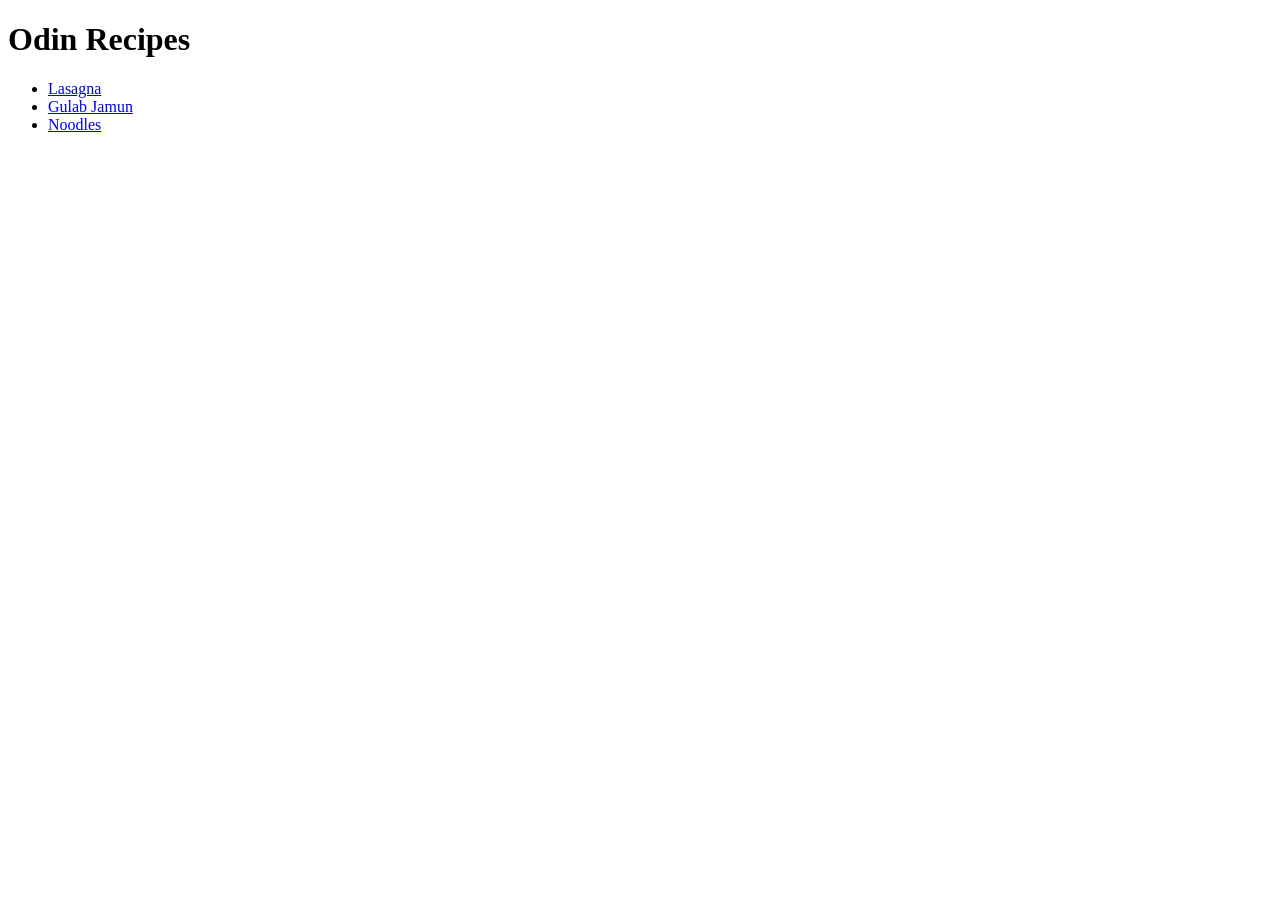
==== index.html @ d39fea14 "Do the first draft of the odin-recipes project" ====
<!DOCTYPE html>
<html lang="en">
<head>
    <meta charset="UTF-8">
    <meta name="viewport" content="width=device-width, initial-scale=1.0">
    <title>Odin Recipes</title>
</head>
<body>
    <h1>Odin Recipes</h1>
    <ul>
        <li><a href="./recipes/lasagna.html">Lasagna</a></li>
        <li><a href="./recipes/gulab_jamun.html">Gulab Jamun</a></li>
        <li><a href="./recipes/noodles.html">Noodles</a></li>
    </ul>
</body>
</html>
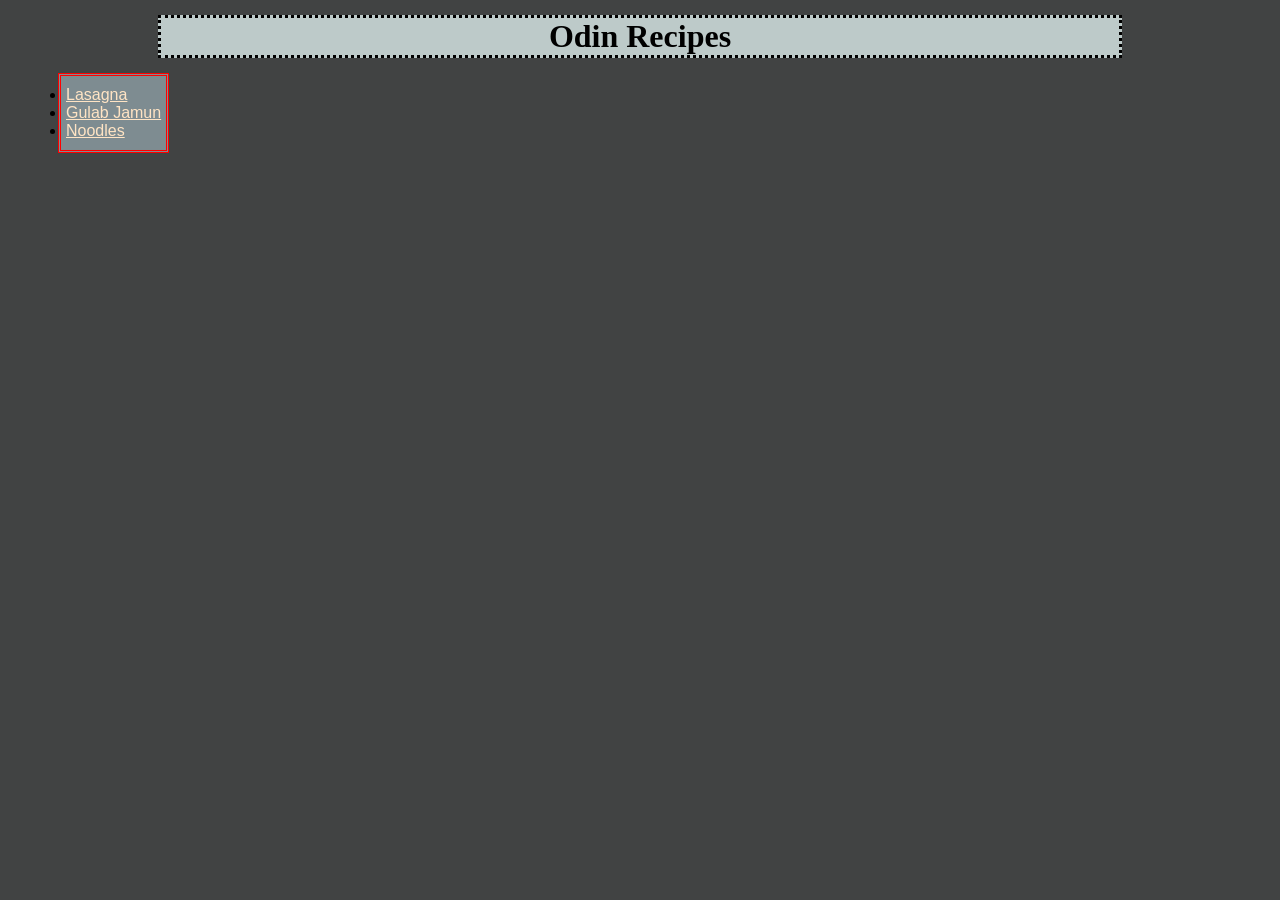
==== commit 73b7a234: "Add CSS to odin-recipes after CSS Foundations Topic, Uhh dont mind that UI or whtever" ====
--- a/index.html
+++ b/index.html
@@ -4,10 +4,11 @@
     <meta charset="UTF-8">
     <meta name="viewport" content="width=device-width, initial-scale=1.0">
     <title>Odin Recipes</title>
+    <link href="styles.css" rel="stylesheet">
 </head>
 <body>
-    <h1>Odin Recipes</h1>
-    <ul>
+    <h1 id="title">Odin Recipes</h1>
+    <ul class="list">
         <li><a href="./recipes/lasagna.html">Lasagna</a></li>
         <li><a href="./recipes/gulab_jamun.html">Gulab Jamun</a></li>
         <li><a href="./recipes/noodles.html">Noodles</a></li>
--- a/styles.css
+++ b/styles.css
@@ -0,0 +1,47 @@
+*{
+    background-color: rgb(65, 67, 67);
+}
+
+#title{
+    background-color: #deecebcb;
+    text-align: center;
+    border: 3px dotted black;
+    margin: 15px 150px;
+}
+
+.list{
+    padding : 10px 5px;
+    margin: 0px 50px;
+    display: inline-block;
+    border: red double;
+}
+
+.list, .list li, .list li a{
+    background-color: rgb(126, 140, 145);
+}
+
+img{
+    width:300px;
+}
+
+.ord.list {
+    border: 3px double #4ce73e;
+    border-left: 1px solid #4ce73e;
+}
+
+p.descp{
+    padding : 10px 5px;
+    margin: 0px 50px;
+    display: inline-block;
+    border: rgb(30, 156, 235) double;
+    background-color: rgb(126, 140, 145);
+}
+
+.home{
+    color:darkgoldenrod;
+}
+
+.list li a{
+    font-family: cursive, sans-serif;
+    color:bisque;
+}
